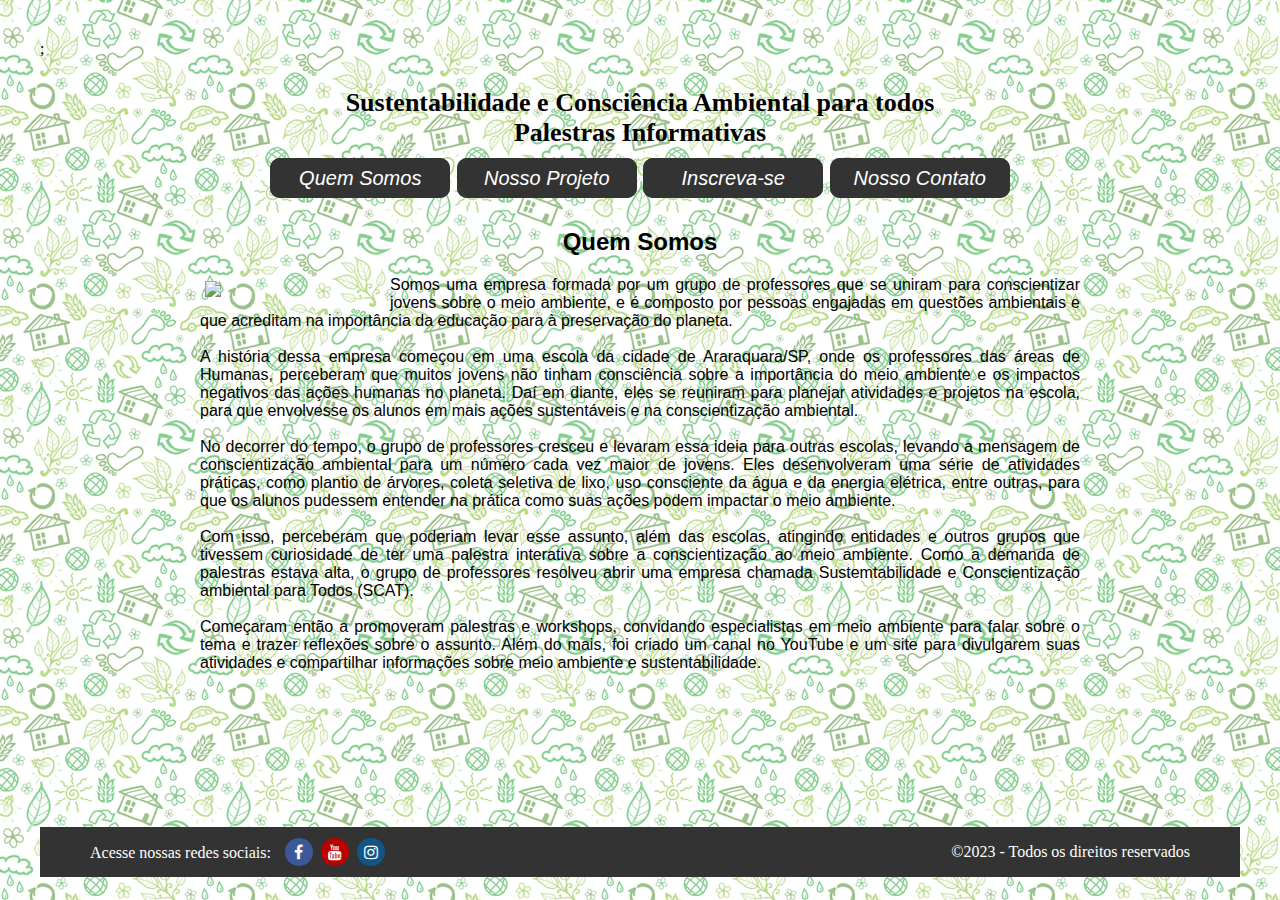
==== index.html @ d45a0666 "Add files via upload" ====
<!DOCTYPE html>
<html lang="pt-br">

<head>
  <meta charset="utf-8">; <!--comunica aos navegadores, quais sçao os caractéres usados no site-->
  <meta name="viewport" content="width=device-width, initial-scale=1"> <!-- Ajusta o tamanho da tela ao device -->
  <Title>Projeto Sustentabilidade</Title> <!-- Titulo da página -->
  <link rel="stylesheet" type="text/css" href="css/style.css" /> <!-- Página de estilos -->
  <link rel="stylesheet" href="https://cdnjs.cloudflare.com/ajax/libs/font-awesome/4.7.0/css/font-awesome.min.css"> <!--link para o 
  CDN da fonte awesome -->

  
</head>

<body>

  <header>
    Sustentabilidade e Consciência Ambiental para todos<br>Palestras Informativas <!--Título do site-->
    <div class="centraliza" style="background-image: Url(Img/fundo2.png);background-repeat: repeat;;padding-top: 10px;">
      <!--Cada botão é animado através da classe glow-on-hover e abre outra página do projeto através do evento onclick, 
      que quando clicado abre a página especificada no href-->
      <button class="glow-on-hover" type="button" >Quem Somos</button> 
      <button class="glow-on-hover" type="button" onclick="window.location.href='project.html';">Nosso Projeto</button>
      <button class="glow-on-hover" type="button" onclick="window.location.href='inscreva.html';">Inscreva-se</button>
      <button class="glow-on-hover" type="button" onclick="window.location.href='contato.html';">Nosso Contato</button>
    </div>
  </header>

  <main style="background-image: Url(Img/fundo.png);">
        <h2 >Quem Somos</h2>  <!-- subtítulo -->
        <img id="ImagemQuemSomos" src="../Aps_atualizada/img/logo.png"style="width:180px;float:left;margin:5px">
        <p style="text-align: justify;">Somos uma empresa formada por um grupo de professores que se uniram para 
          conscientizar jovens sobre o meio ambiente, e é composto por pessoas engajadas 
          em questões ambientais e que acreditam na importância da educação para à preservação do planeta.
          <br><br>
          A história dessa empresa começou em uma escola da cidade de Araraquara/SP, onde os professores das áreas 
          de Humanas, perceberam que muitos jovens não tinham consciência sobre a importância do meio ambiente e os 
          impactos negativos das ações humanas no planeta. Daí em diante, eles se reuniram para planejar atividades e 
          projetos na escola, para que envolvesse os alunos em mais ações sustentáveis e na conscientização ambiental.
          <br><br>
          No decorrer do tempo, o grupo de professores cresceu e levaram essa ideia para outras escolas, levando a 
          mensagem de conscientização ambiental para um número cada vez maior de jovens. Eles desenvolveram uma série 
          de atividades práticas, como plantio de árvores, coleta seletiva de lixo, uso consciente da água e da energia
          elétrica, entre outras, para que os alunos pudessem entender na prática como suas ações podem impactar o meio ambiente.
          <br><br>
          Com isso, perceberam que poderiam levar esse assunto, além das escolas, atingindo entidades e outros grupos 
          que tivessem curiosidade de ter uma palestra interativa sobre a conscientização ao meio ambiente. Como a 
          demanda de palestras estava alta, o grupo de professores resolveu abrir uma empresa chamada Sustemtabilidade e 
          Conscientização ambiental para Todos (SCAT).
          <br><br>
          Começaram então a promoveram palestras e workshops, convidando especialistas em meio ambiente para falar sobre o tema 
          e trazer reflexões sobre o assunto. Além do mais, foi criado um canal no YouTube e um site para 
          divulgarem suas atividades e compartilhar informações sobre meio ambiente e sustentabilidade.</p>
    </main>

    <footer>
      <div class="footer-div-left"><!-- Div do rodapé esquerdo (das redes sociais) -->
        <span class="rede-social">Acesse nossas redes sociais:&nbsp;&nbsp;</span>
        <a href="https://www.facebook.com/UNIPoficial" class="fa fa-facebook" target="_blank"></a> <!--essa clasee fa, são os 
        ícones da Fonte Awesome-->
        <a href="https://www.youtube.com/@UNIPOficial" class="fa fa-youtube" target="_blank"></a>
        <a href="https://www.instagram.com/unipararaquara/" class="fa fa-instagram" target="_blank"></a>
      </div>
      <div class="footer-div-right">&copy;2023 - Todos os direitos reservados</div><!-- Div do rodapé direito (do copyright
        ) -->
    </footer>
</body>

</html>
---- css/style.css ----
body {
  margin-top: 40px;
  margin-left: 40px;
  margin-right: 40px;
  display: flex;
  height: 93vh;
  flex-direction: column;
  background-image: url("../img/ecology_cor2.png");
}

header { 
 padding-top: 30px;
  text-align: center;
  height: 120px;
  font-size: 26px;
  font-weight: bold;
  background-image: Url("../Img/fundo2.png");
  background-repeat: repeat;
}

h2{
  text-align: center;
}

main {
  flex: auto;
  padding-right: 160px;
  padding-left: 160px;
  font-family:  sans-serif; /*fonte do texto*/
}


footer {
  color: #FFFFFF; /*cor da fonte*/
  background-color: #333; /*cor do fundo do rodapé*/
  display: flex; /*posiciona uma div ao lado da outra*/
  justify-content: space-between; /*Espaço entre as Divs*/
  align-items: center; /*alinhar no centro*/
  height: 50px; /*derfinir a altura do rodapé*/ 
  padding-left: 50px;
  padding-right: 50px;
}

#form_cadastro{
  text-align: center;
  margin:auto;
  width: 330px;
  background-color: white;
  padding: 10px;
  box-shadow: 2px 2px 2px 1px rgba(0, 0, 0, 0.2);
}

#form_contato{
  text-align: center;
  margin:auto;
  width: 320px;
  background-color: white;
  padding: 10px;
  box-shadow: 2px 2px 2px 1px rgba(0, 0, 0, 0.2);
}

.form-label-title{
  font-size:12px;
  font-weight: bold;
}

.form-label-radio{
  font-size:14px;
}

.form-label-error{
  font-size:10px;
  color:red;
}


/*Efeito no Botão*/
/*Classe principal -> glow-on-hover*/
/******************************/

/*Ocorre enquato o mouse esta em cima do botão (hover)*/
.glow-on-hover {
    font-size: 20px;
    font-style: italic;
    width: 180px;
    height: 40px;
    border: none;
    outline: none;
    color: #fff;
    background: #333;
    cursor: pointer;
    position: relative;
    z-index: 0; 
    border-radius: 10px; /*botão arredondado*/
}

/* Ocorre quando o mouse já esta em cima do botão mas antes de executar o hover-before*/
.glow-on-hover:hover:before {
  opacity: 1;
} 

/*Ocorre antes de passar o mouse por cima (hover)*/
.glow-on-hover:before {
    content: '';
    background: linear-gradient(45deg, #ff0000, #ff7300, #fffb00, #48ff00, #00ffd5, #002bff, #7a00ff, #ff00c8, #ff0000);
    position: absolute;
    top: -2px;
    left:-2px;
    background-size: 400%;
    z-index: -1;
    filter: blur(5px);
    width: calc(100% + 4px);
    height: calc(100% + 4px);
    animation: glowing 20s linear infinite; /*brilhar com velocidade de 20 frames por seguntos, desenho*/
    opacity: 0;
    transition: opacity .3s ease-in-out;
    border-radius: 10px; /*botão arredondado*/
}

/*Ocorre após passar o mouse por cima (hover)*/
.glow-on-hover:after {
  z-index: -1;
  content: '';
  position: absolute;
  width: 100%;
  height: 100%;
  background: #333; /*Define a cor de fundo do botão*/
  left: 0;
  top: 0;
  border-radius: 10px; /*botão arredondado*/
}

/*Ocorre ao clicar no botão*/
.glow-on-hover:active {
    color: #333; /*Define a cor de fundo do botão*/
}

/*Ocorre após clicar no botão*/
.glow-on-hover:active:after {
    background: transparent;
}



@keyframes glowing {
    0% { background-position: 0 0; }
    50% { background-position: 400% 0; }
    100% { background-position: 0 0; }
}
/******************************/



/*Icones das redes sociais*/
/**************************/

/*ícones da Fonte Awesome*/
.fa {
    padding: 6px; /*Espeço entre o ícone e a borda*/
    font-size: 15px; /*Tamanho da fonte de dentro*/
    width: 16px; /*Tamanho do Ícone*/
    text-align: center; /*Centraliza o símbolo na figura*/
    text-decoration: none; /*Remove o sublinhado da tag a (do link)*/
    margin: 5px 2px; /*espaçamento entre os ícones*/
    border-radius: 50%; /*deixa o ícone redondo*/
  }
  
  .fa:hover {
      opacity: 0.7; /*Ao passar o mouse em cima, o ícone perde a luminosidade em 30%*/
  }
  
  .fa-facebook {
    background: #3B5998;
    color: white;
  }

  .fa-youtube {
    background: #bb0000;
    color: white;
  }
  
  .fa-instagram {
    background: #125688;
    color: white;
  }
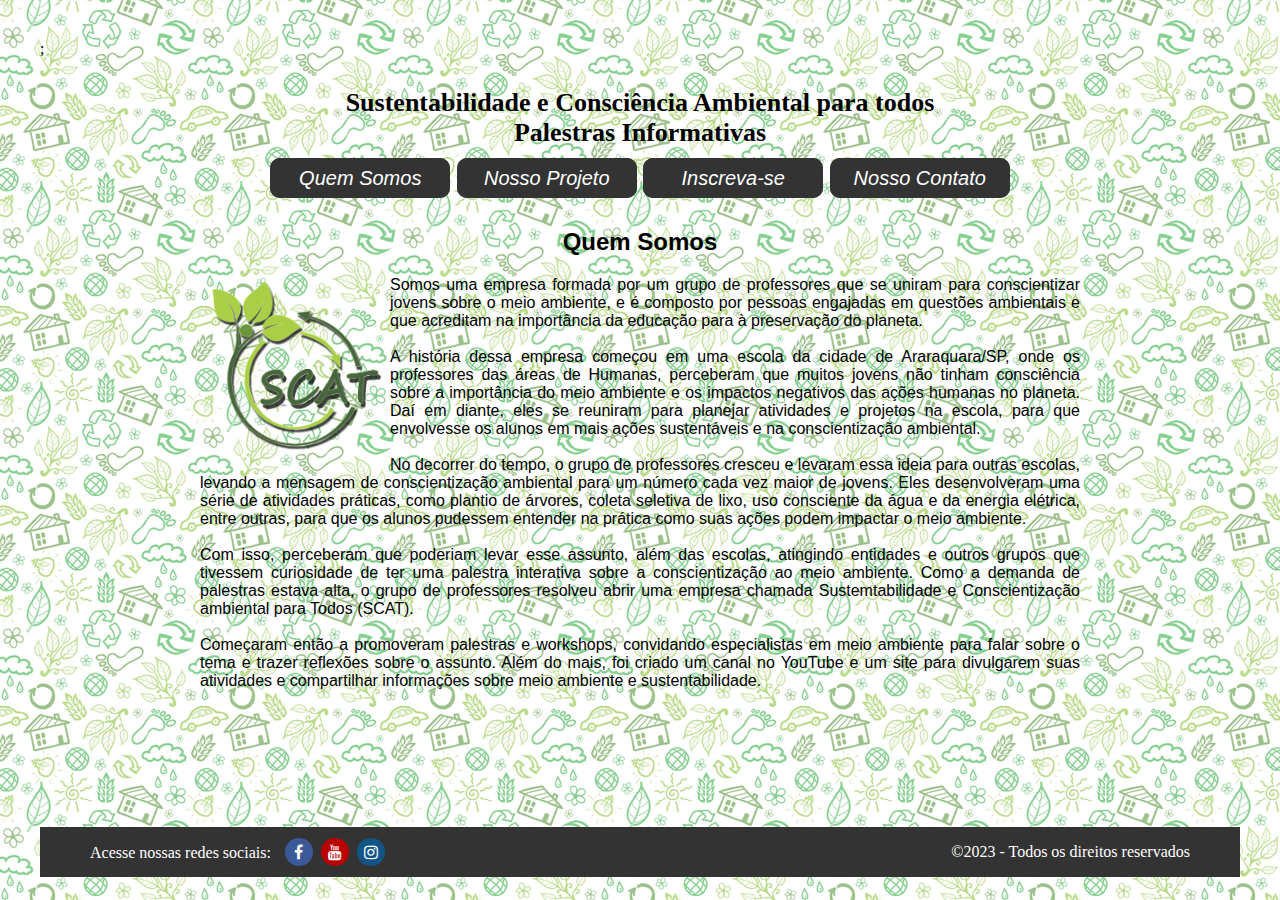
==== commit accd2884: "Update index.html" ====
--- a/index.html
+++ b/index.html
@@ -28,7 +28,7 @@
 
   <main style="background-image: Url(Img/fundo.png);">
         <h2 >Quem Somos</h2>  <!-- subtítulo -->
-        <img id="ImagemQuemSomos" src="../Aps_atualizada/img/logo.png"style="width:180px;float:left;margin:5px">
+        <img id="ImagemQuemSomos" src="/img/logo.png"style="width:180px;float:left;margin:5px">
         <p style="text-align: justify;">Somos uma empresa formada por um grupo de professores que se uniram para 
           conscientizar jovens sobre o meio ambiente, e é composto por pessoas engajadas 
           em questões ambientais e que acreditam na importância da educação para à preservação do planeta.
@@ -66,4 +66,4 @@
     </footer>
 </body>
 
-</html>+</html>
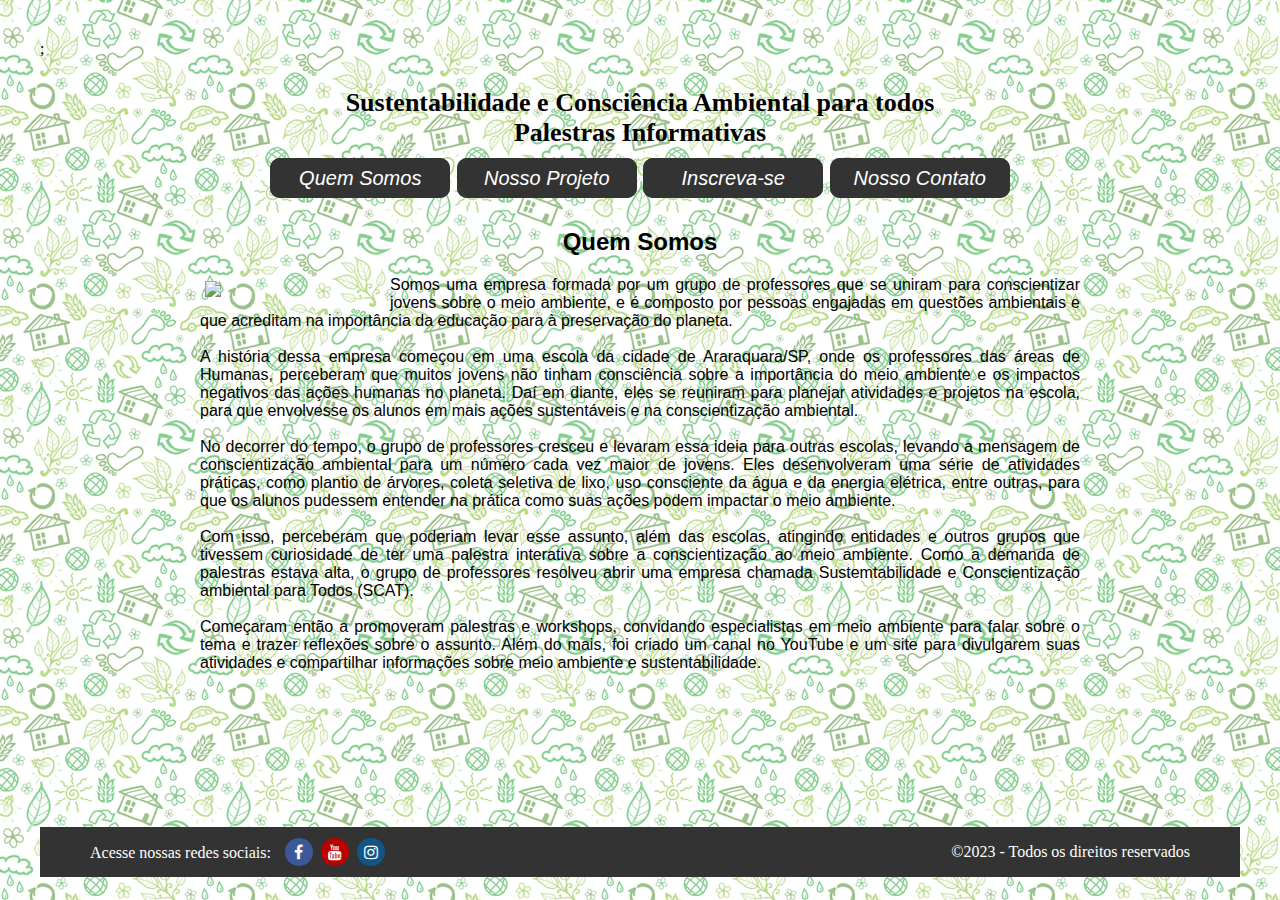
==== commit 70c07fea: "Update index.html" ====
--- a/index.html
+++ b/index.html
@@ -28,7 +28,7 @@
 
   <main style="background-image: Url(Img/fundo.png);">
         <h2 >Quem Somos</h2>  <!-- subtítulo -->
-        <img id="ImagemQuemSomos" src="/img/logo.png"style="width:180px;float:left;margin:5px">
+        <img id="ImagemQuemSomos" src="Img/logo.png"style="width:180px;float:left;margin:5px">
         <p style="text-align: justify;">Somos uma empresa formada por um grupo de professores que se uniram para 
           conscientizar jovens sobre o meio ambiente, e é composto por pessoas engajadas 
           em questões ambientais e que acreditam na importância da educação para à preservação do planeta.
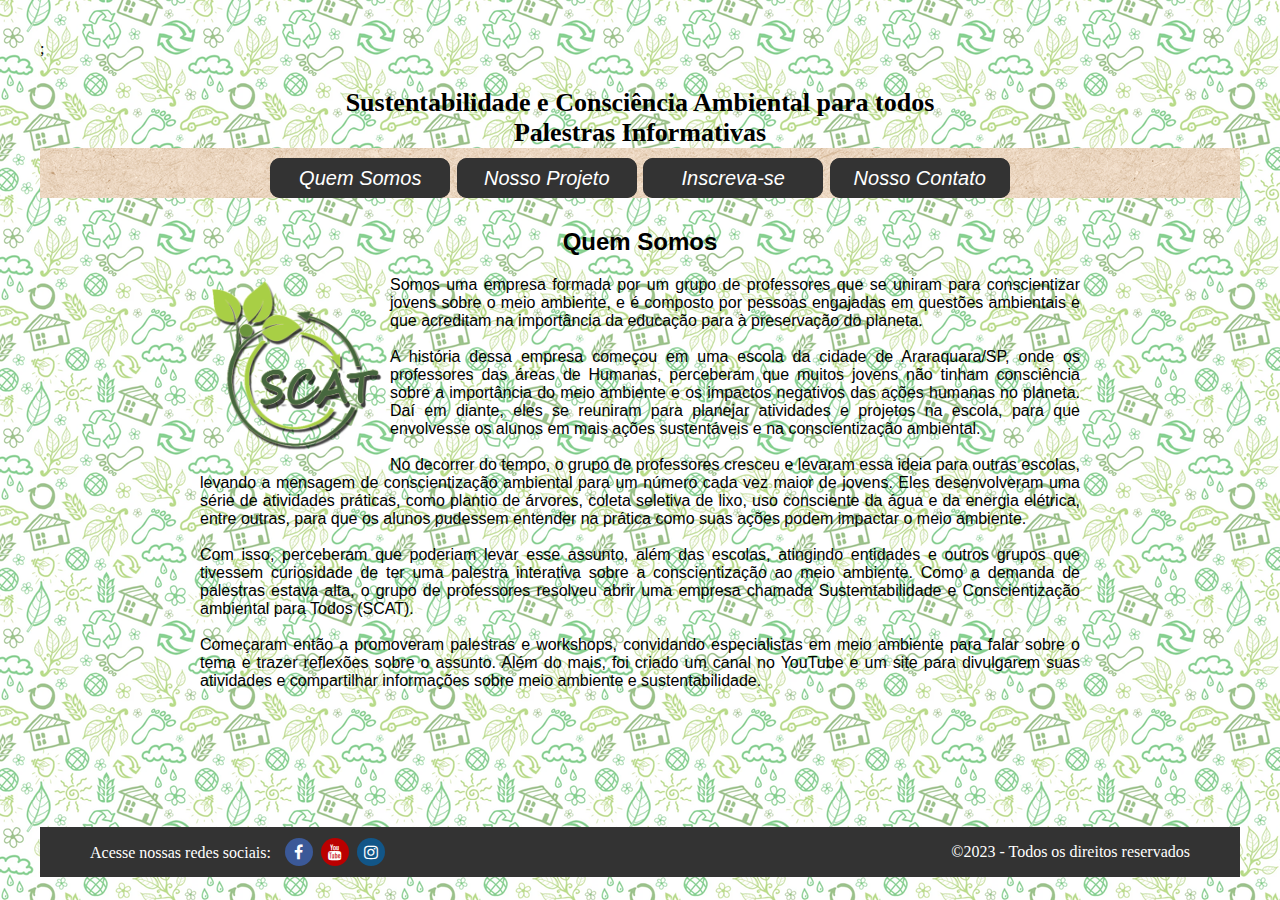
==== commit bb8e773a: "Update index.html" ====
--- a/index.html
+++ b/index.html
@@ -16,7 +16,7 @@
 
   <header>
     Sustentabilidade e Consciência Ambiental para todos<br>Palestras Informativas <!--Título do site-->
-    <div class="centraliza" style="background-image: Url(Img/fundo2.png);background-repeat: repeat;;padding-top: 10px;">
+    <div class="centraliza" style="background-image: Url(img/fundo2.png);background-repeat: repeat;;padding-top: 10px;">
       <!--Cada botão é animado através da classe glow-on-hover e abre outra página do projeto através do evento onclick, 
       que quando clicado abre a página especificada no href-->
       <button class="glow-on-hover" type="button" >Quem Somos</button> 
@@ -28,7 +28,7 @@
 
   <main style="background-image: Url(Img/fundo.png);">
         <h2 >Quem Somos</h2>  <!-- subtítulo -->
-        <img id="ImagemQuemSomos" src="Img/logo.png"style="width:180px;float:left;margin:5px">
+        <img id="ImagemQuemSomos" src="../img/logo.png"style="width:180px;float:left;margin:5px">
         <p style="text-align: justify;">Somos uma empresa formada por um grupo de professores que se uniram para 
           conscientizar jovens sobre o meio ambiente, e é composto por pessoas engajadas 
           em questões ambientais e que acreditam na importância da educação para à preservação do planeta.
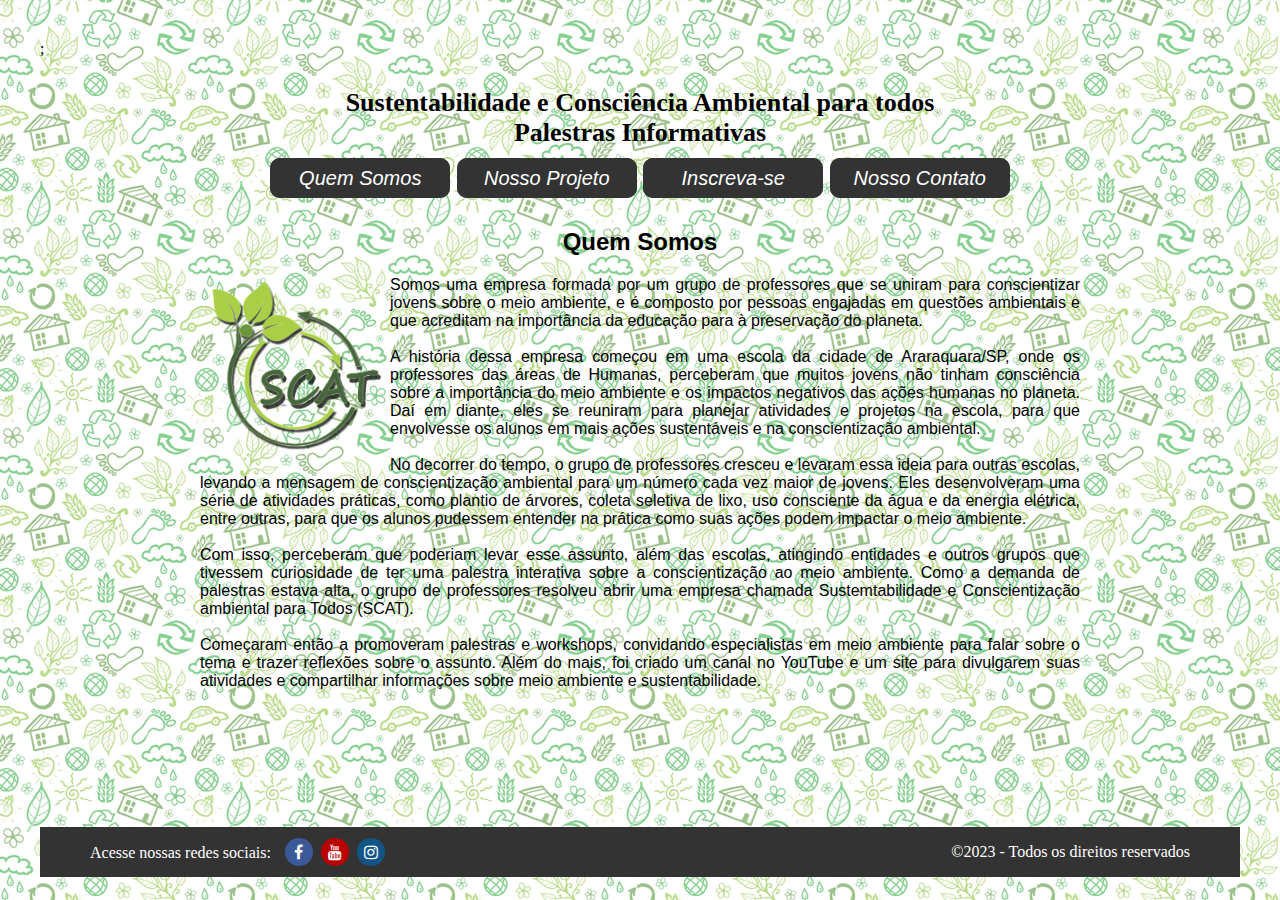
==== commit da3fcc5d: "Update index.html" ====
--- a/index.html
+++ b/index.html
@@ -16,7 +16,7 @@
 
   <header>
     Sustentabilidade e Consciência Ambiental para todos<br>Palestras Informativas <!--Título do site-->
-    <div class="centraliza" style="background-image: Url(img/fundo2.png);background-repeat: repeat;;padding-top: 10px;">
+    <div class="centraliza" style="background-image: Url(sustentavel/img/fundo2.png);background-repeat: repeat;;padding-top: 10px;">
       <!--Cada botão é animado através da classe glow-on-hover e abre outra página do projeto através do evento onclick, 
       que quando clicado abre a página especificada no href-->
       <button class="glow-on-hover" type="button" >Quem Somos</button> 
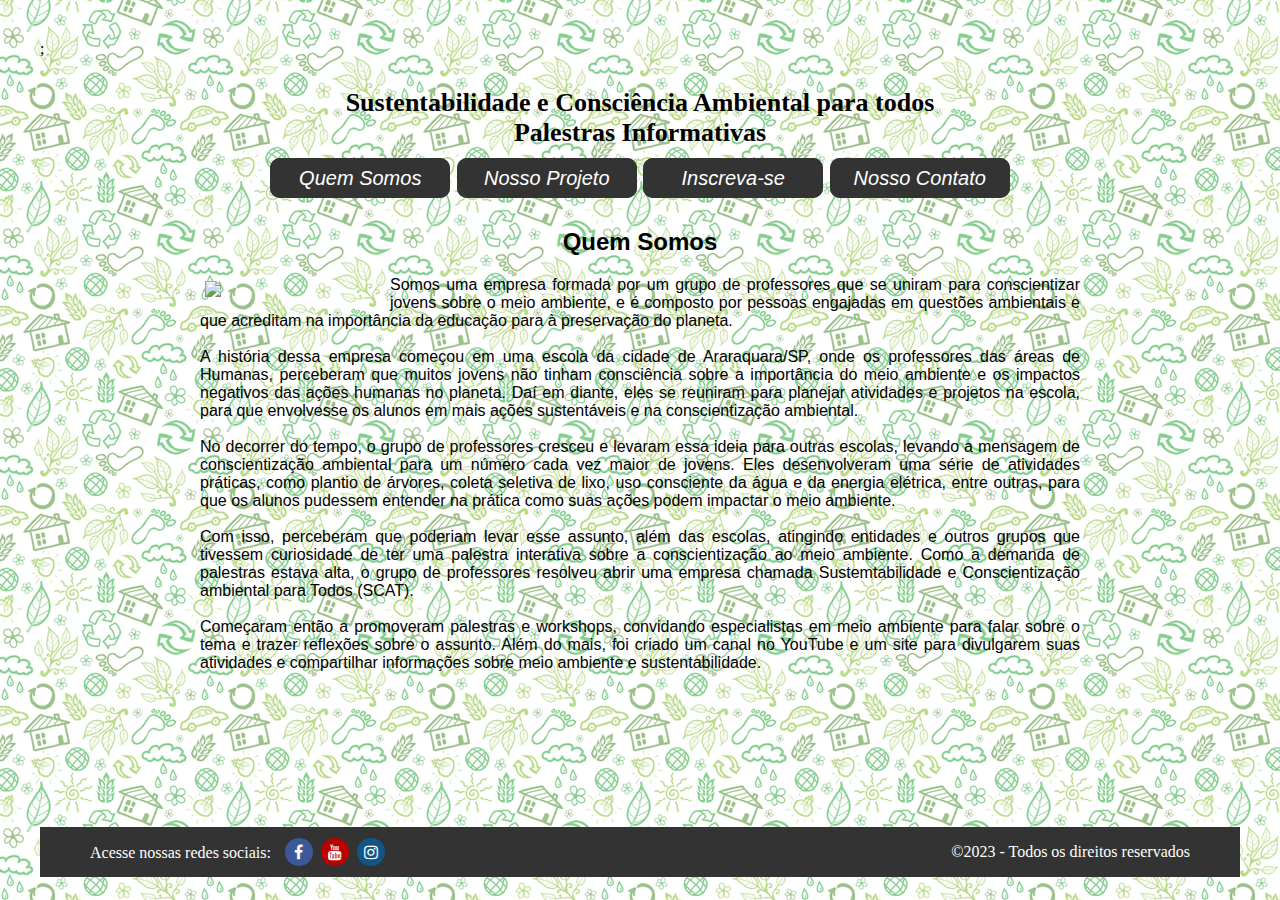
==== commit bd57887a: "Update index.html" ====
--- a/index.html
+++ b/index.html
@@ -28,7 +28,7 @@
 
   <main style="background-image: Url(Img/fundo.png);">
         <h2 >Quem Somos</h2>  <!-- subtítulo -->
-        <img id="ImagemQuemSomos" src="../img/logo.png"style="width:180px;float:left;margin:5px">
+        <img id="ImagemQuemSomos" src="sustentavel/img/logo.png"style="width:180px;float:left;margin:5px">
         <p style="text-align: justify;">Somos uma empresa formada por um grupo de professores que se uniram para 
           conscientizar jovens sobre o meio ambiente, e é composto por pessoas engajadas 
           em questões ambientais e que acreditam na importância da educação para à preservação do planeta.
